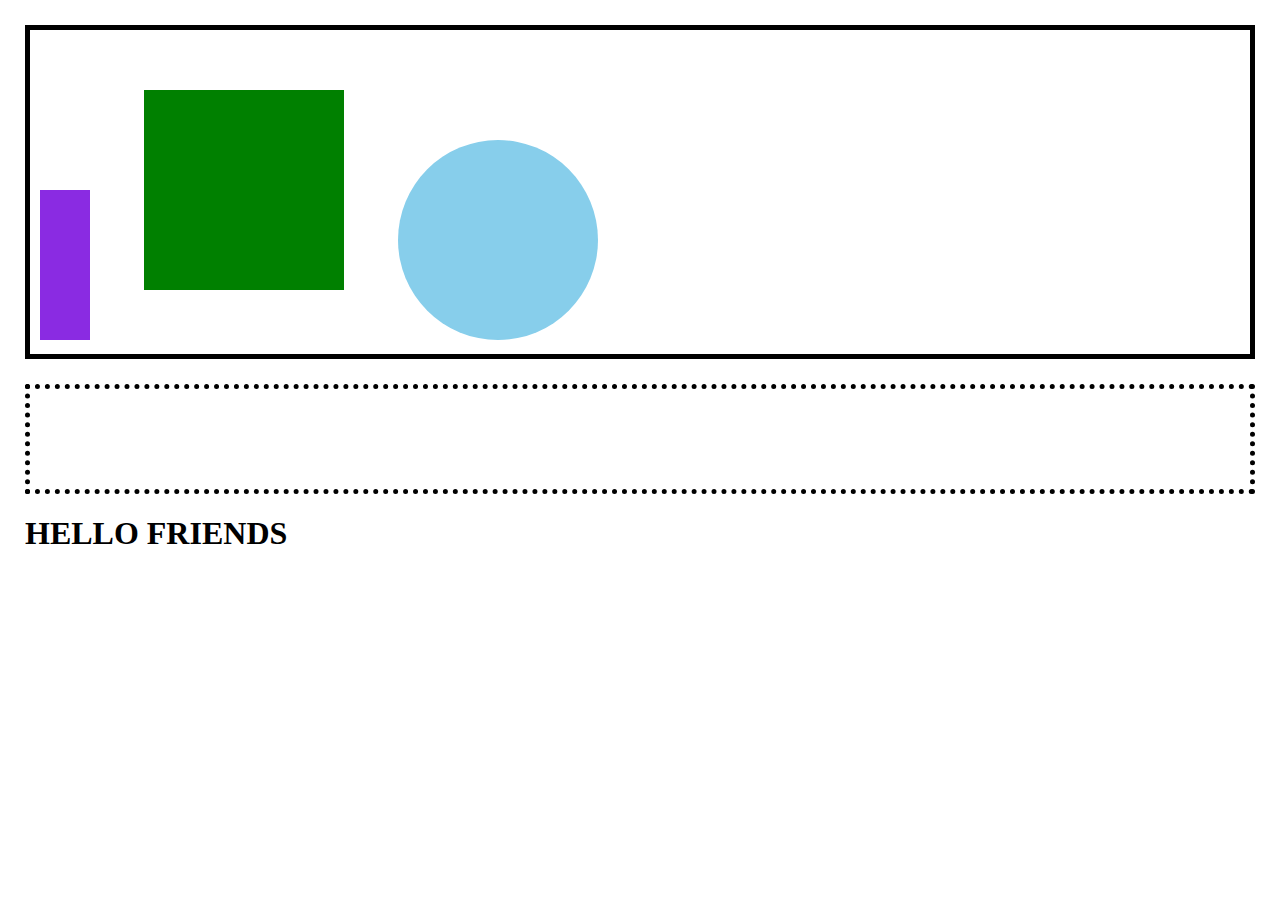
==== second/index.html @ 53363aae "day-4 unfinished" ====
<!DOCTYPE html>
<html>
    <head>
        <title> Will I ever figure this out??? </title>
        <link rel="stylesheet" href="index.css">
    </head>

    <body>
      <div class="container-one">
        <div class="square-one">
            
        </div> 
        <div class="square-two">

        </div>
        <div class="circle-one">

        </div>
     </div>
      <div class="container-two">
          <div class="box-shadow">

          </div>
      </div>   


     <div class="container-three">
         <h1>HELLO FRIENDS</h1>
     </div> 
    </body>
</html>
---- second/index.css ----
body{
    margin: 0;
    padding: 25px;
}

.container-one {
    width: 100%;
    border: 5px solid black;
    padding: 10px;
    box-sizing: border-box;
}

.square-one {
    height: 150px;
    width: 50px;
    background-color: blueviolet;
    display: inline-block;
}

.square-two {
    height: 200px;
    width: 200px;
    display: inline-block;
    background-color: green;
    margin: 50px;
    display: inline-block;
}

.circle-one {
    height: 200px;
    width: 200px;
    border-radius: 50%;
    background-color: skyblue;
    display: inline-block;
}

.container-two {
    width: 100%;
    border: 5px dotted black;
    padding: 50px;
    box-sizing: border-box;
    margin-top: 25px;
}

.box-shadow {
    width: 100%;
}

/* 
  .container-two {
    width: 100%;
    border: 5px dotted black;
    padding: 50px;
    box-sizing: border-box ;
    margin-top: 25px; 
  }
  
  .box-shadow {
    width: 100%;
    height: 200px;
    background-color: lemonchiffon;
    -webkit-box-shadow: 10px 10px 5px 0px rgba(0,0,0,0.75);
    -moz-box-shadow: 10px 10px 5px 0px rgba(0,0,0,0.75);
    box-shadow: 10px 10px 5px 0px rgba(0,0,0,0.75);
  }
  
  .container-three {
    width: 50%;
    border: 1px solid #ccc;
    background-color: white;
    padding: 100px;
    box-sizing: border-box ;
    margin: 25px auto; 
    -webkit-box-shadow: 3px 3px 5px 0px rgba(0,0,0,0.25);
    -moz-box-shadow: 3px 3px 5px 0px rgba(0,0,0,0.25);
    box-shadow: 3px 3px 5px 0px rgba(0,0,0,0.25);
  }
  
  .container-three h1 {
    width: 100%;
    text-align: center;
    color: navy;
    letter-spacing: 10px;
  } */
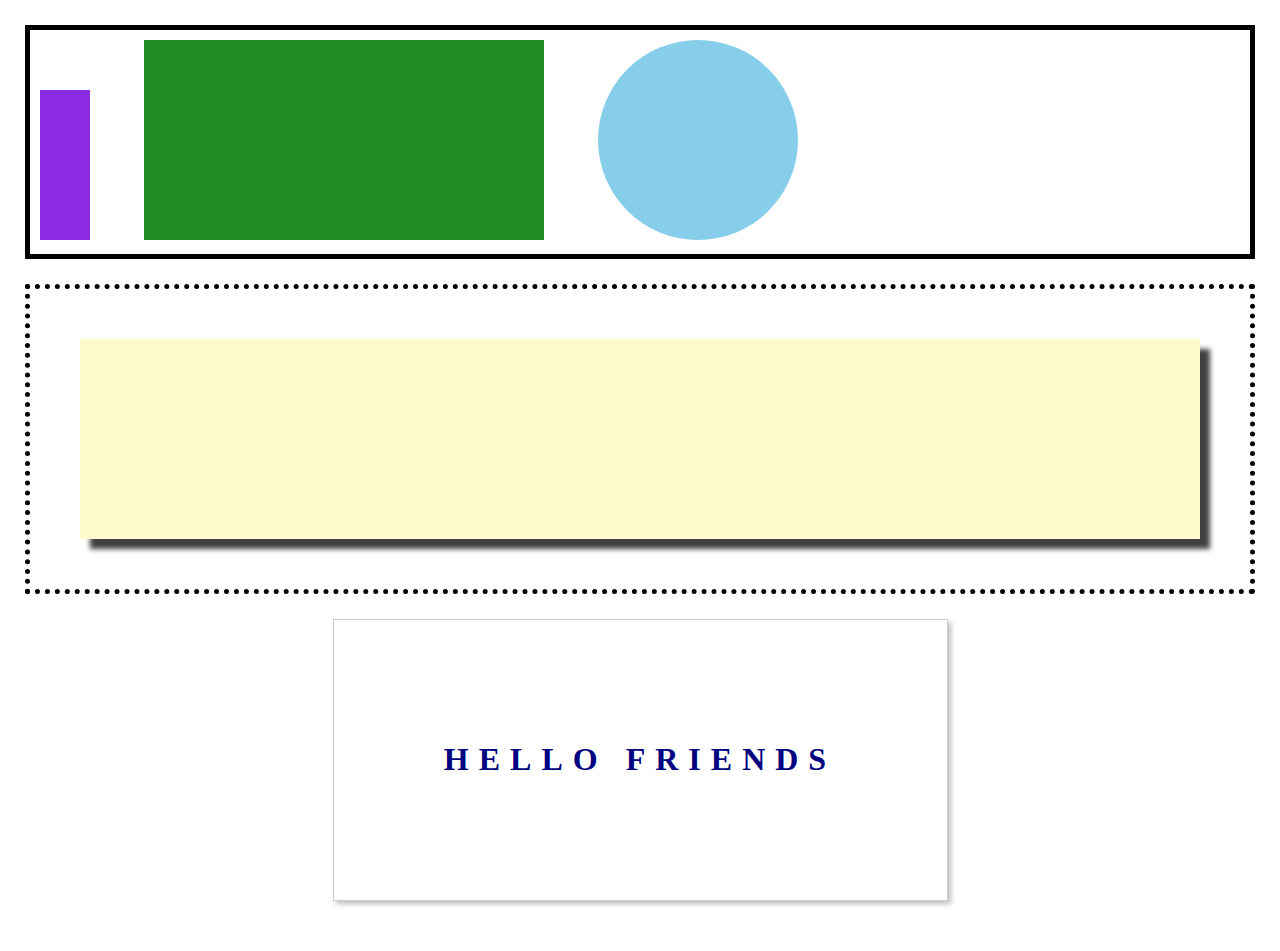
==== commit f93178ae: "html-css" ====
--- a/second/index.html
+++ b/second/index.html
@@ -1,31 +1,30 @@
+</div>
 <!DOCTYPE html>
 <html>
-    <head>
-        <title> Will I ever figure this out??? </title>
-        <link rel="stylesheet" href="index.css">
-    </head>
+  <head>
+    <title> Will I ever figure this out?</title>
+    <link rel="stylesheet" href="index.css" />
+  </head>
 
-    <body>
-      <div class="container-one">
-        <div class="square-one">
-            
-        </div> 
-        <div class="square-two">
-
+  <body>
+    <div class="container-one">
+      <div class="square-one">
+        
+      </div>
+      <div class="square-two">
+        
+      </div>
+      <div class="circle-one">
+        
+      </div>
+    </div>
+    <div class="container-two">
+        <div class="box-shadow">
+          
         </div>
-        <div class="circle-one">
-
-        </div>
-     </div>
-      <div class="container-two">
-          <div class="box-shadow">
-
-          </div>
-      </div>   
-
-
-     <div class="container-three">
-         <h1>HELLO FRIENDS</h1>
-     </div> 
-    </body>
+    </div>
+    <div class="container-three">
+      <h1>HELLO FRIENDS</h1>
+    </div>
+  </body>
 </html>--- a/second/index.css
+++ b/second/index.css
@@ -1,52 +1,37 @@
-body{
+body {
     margin: 0;
     padding: 25px;
-}
-
-.container-one {
+  }
+  
+  
+  .container-one {
     width: 100%;
     border: 5px solid black;
     padding: 10px;
-    box-sizing: border-box;
-}
-
-.square-one {
+    box-sizing: border-box ;
+  }
+  
+  .square-one {
     height: 150px;
     width: 50px;
     background-color: blueviolet;
     display: inline-block;
-}
-
-.square-two {
+  }
+  .square-two {
     height: 200px;
-    width: 200px;
+    width: 400px;
     display: inline-block;
-    background-color: green;
-    margin: 50px;
-    display: inline-block;
-}
-
-.circle-one {
+    background-color: forestgreen;
+    margin: 0 50px;
+  }
+  .circle-one {
     height: 200px;
     width: 200px;
     border-radius: 50%;
     background-color: skyblue;
     display: inline-block;
-}
-
-.container-two {
-    width: 100%;
-    border: 5px dotted black;
-    padding: 50px;
-    box-sizing: border-box;
-    margin-top: 25px;
-}
-
-.box-shadow {
-    width: 100%;
-}
-
-/* 
+  }
+  
   .container-two {
     width: 100%;
     border: 5px dotted black;
@@ -81,4 +66,4 @@
     text-align: center;
     color: navy;
     letter-spacing: 10px;
-  } */+  }